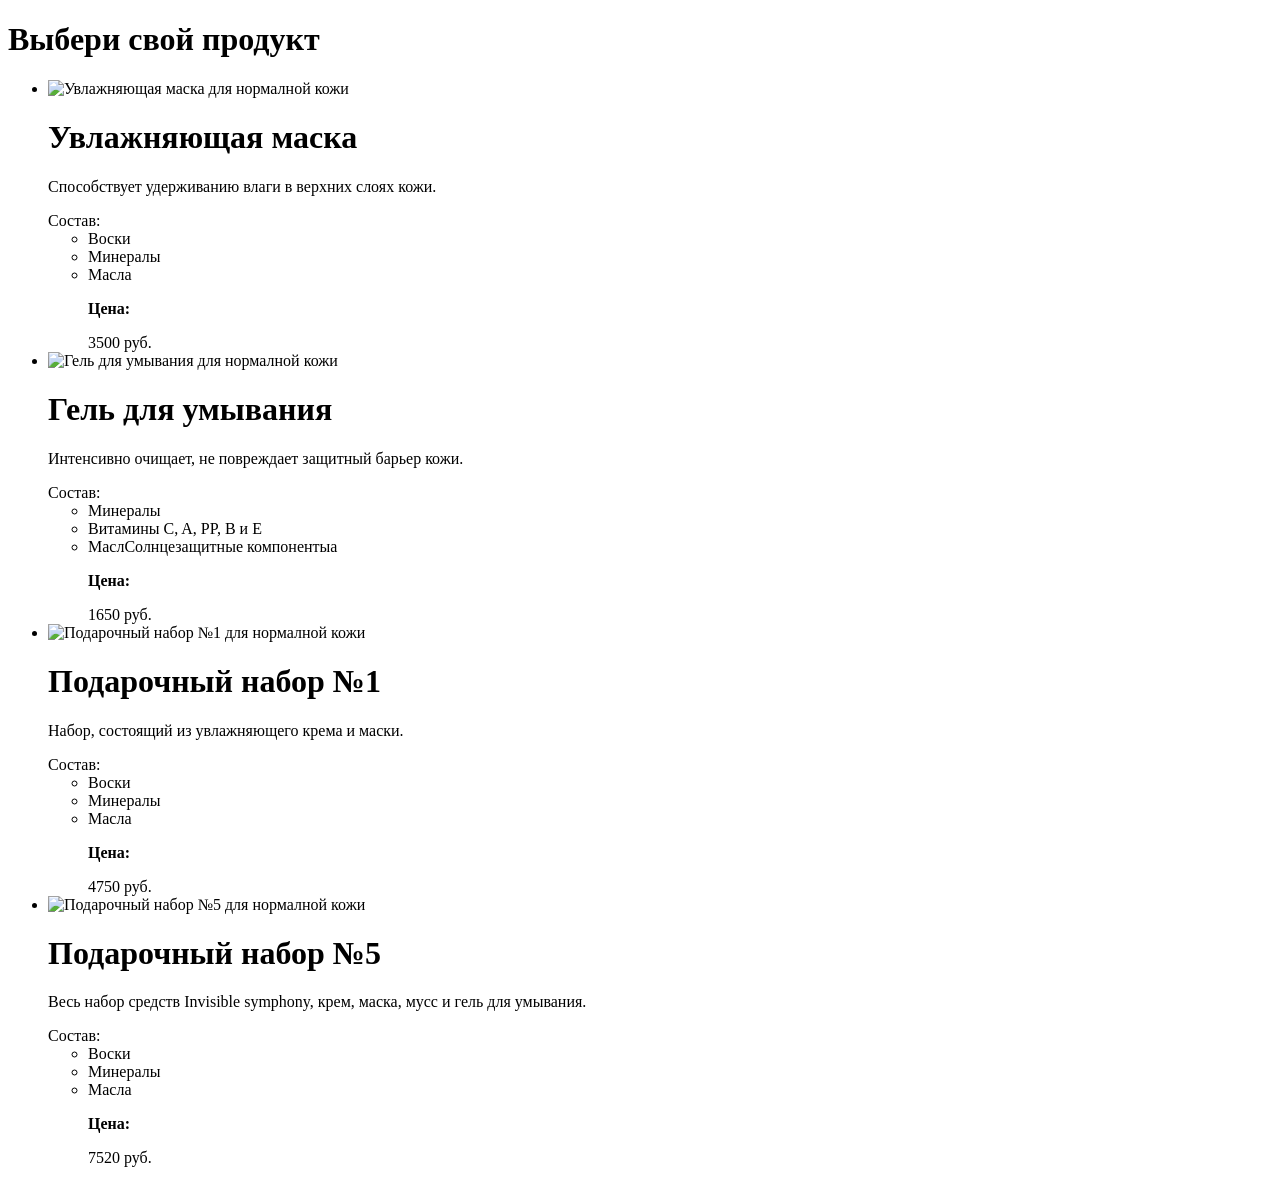
==== index.htm @ 21698417 "created 4 products in index.html" ====
<!DOCTYPE html>
<html lang="en">
<head>
  <meta charset="UTF-8">
  <meta name="viewport" content="width=device-width, initial-scale=1.0">
  <title>Document</title>
</head>
<body>
  <h1>Выбери свой продукт</h1>
  <ul>
    <li> 
      <img src="product-card/photo 2.png" alt="Увлажняющая маска"> 
      <span>для нормалной кожи</span>
      <h1>Увлажняющая маска</h1>
      <p>Способствует удерживанию влаги в верхних слоях кожи.</p>
      <span>Состав:</span>
        <ul>
          <li>Воски</li>
          <li>Минералы</li>
          <li>Масла</li>
          <p><b>Цена:</b></p>
          <span>3500 руб.</span>
        </ul>
    </li>

    <li>
      <img src="product-card/photo 3.png" alt="Гель для умывания"> 
      <span>для нормалной кожи</span>
      <h1>Гель для умывания</h1>
      <p>Интенсивно очищает, не повреждает защитный барьер кожи.</p>
      <span>Состав:</span>
        <ul>
          <li>Минералы</li>
          <li>Витамины C, A, PP, B и E</li>
          <li>МаслСолнцезащитные компонентыа</li>
          <p><b>Цена:</b></p>
          <span>1650 руб.</span>
        </ul>
    </li>
    
    <li>
      <img src="product-card/photo 4.png" alt="Подарочный набор №1"> 
      <span>для нормалной кожи</span>
      <h1>Подарочный набор №1</h1>
      <p>Набор, состоящий из увлажняющего крема и маски.</p>
      <span>Состав:</span>
        <ul>
          <li>Воски</li>
          <li>Минералы</li>
          <li>Масла</li>
          <p><b>Цена:</b></p>
          <span>4750 руб.</span>
        </ul>
    </li>
    
    <li>
      <img src="product-card/photo 5.png" alt="Подарочный набор №5"> 
      <span>для нормалной кожи</span>
      <h1>Подарочный набор №5</h1>
      <p>Весь набор средств Invisible symphony, крем, маска, мусс и гель для умывания.</p>
      <span>Состав:</span>
        <ul>
          <li>Воски</li>
          <li>Минералы</li>
          <li>Масла</li>
          <p><b>Цена:</b></p>
          <span>7520 руб.</span>
        </ul>
    </li>
  </ul>
</body>
</html>
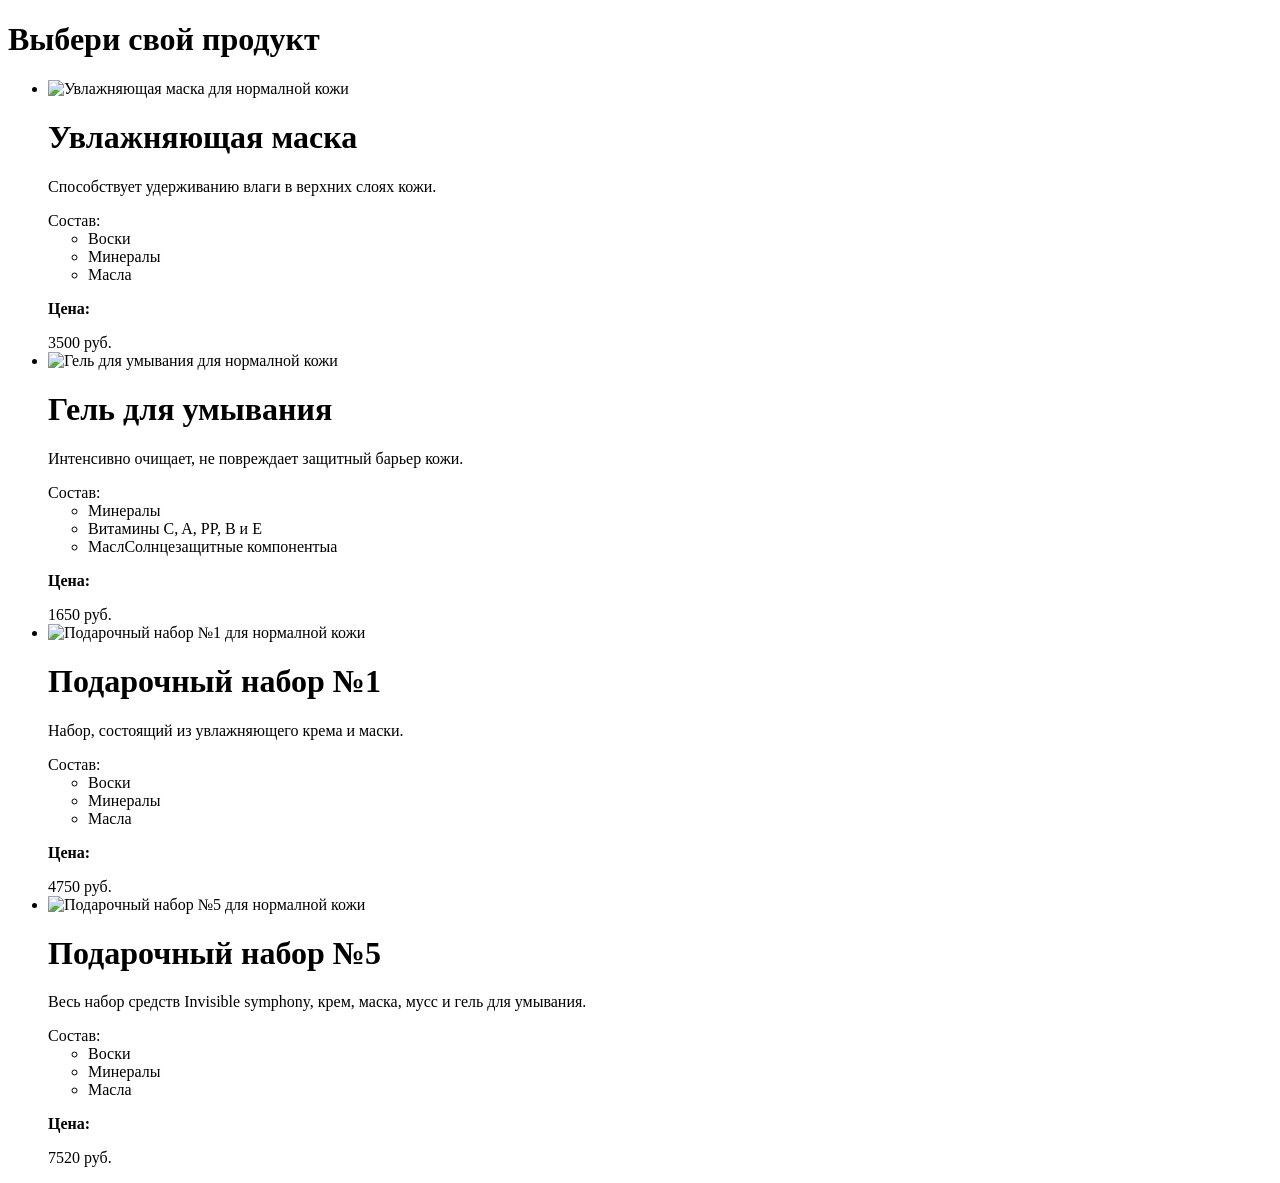
==== commit b35a1fce: "fixed previous created 4 products in index.html" ====
--- a/index.htm
+++ b/index.htm
@@ -18,9 +18,9 @@
           <li>Воски</li>
           <li>Минералы</li>
           <li>Масла</li>
-          <p><b>Цена:</b></p>
-          <span>3500 руб.</span>
         </ul>
+      <p><b>Цена:</b></p>
+      <span>3500 руб.</span>
     </li>
 
     <li>
@@ -33,9 +33,9 @@
           <li>Минералы</li>
           <li>Витамины C, A, PP, B и E</li>
           <li>МаслСолнцезащитные компонентыа</li>
-          <p><b>Цена:</b></p>
-          <span>1650 руб.</span>
         </ul>
+      <p><b>Цена:</b></p>
+      <span>1650 руб.</span>
     </li>
     
     <li>
@@ -48,9 +48,9 @@
           <li>Воски</li>
           <li>Минералы</li>
           <li>Масла</li>
-          <p><b>Цена:</b></p>
-          <span>4750 руб.</span>
         </ul>
+      <p><b>Цена:</b></p>
+      <span>4750 руб.</span>
     </li>
     
     <li>
@@ -63,9 +63,9 @@
           <li>Воски</li>
           <li>Минералы</li>
           <li>Масла</li>
-          <p><b>Цена:</b></p>
-          <span>7520 руб.</span>
         </ul>
+      <p><b>Цена:</b></p>
+      <span>7520 руб.</span>
     </li>
   </ul>
 </body>
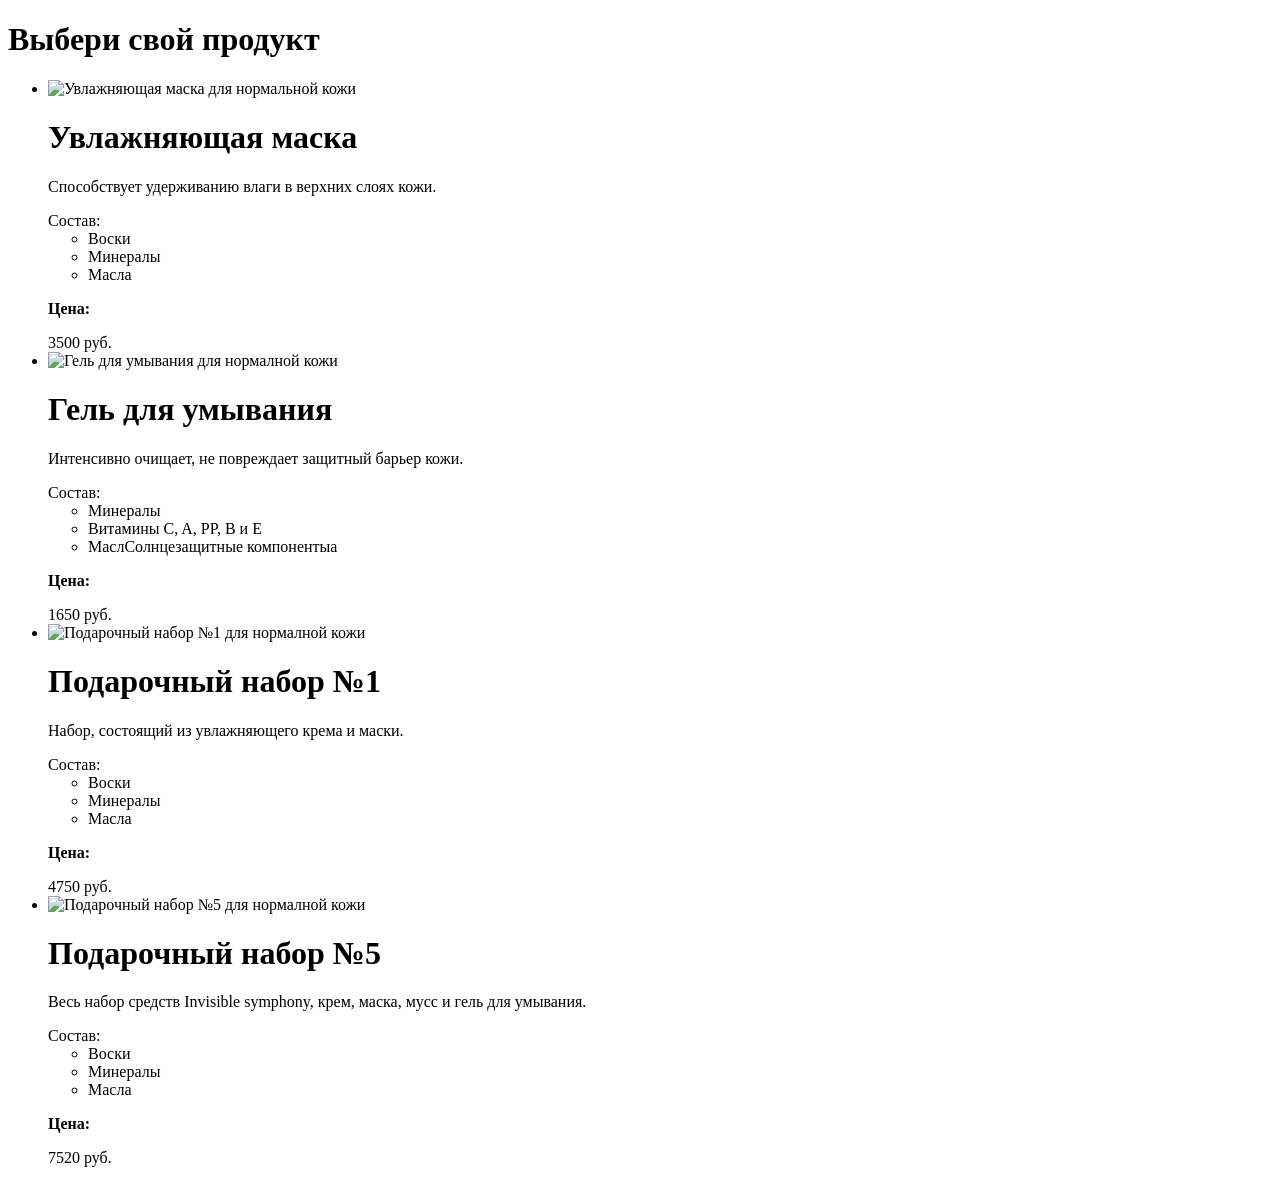
==== commit 6637b9fd: "(homework №2) created the first product card layout" ====
--- a/index.htm
+++ b/index.htm
@@ -10,60 +10,57 @@
   <ul>
     <li> 
       <img src="product-card/photo 2.png" alt="Увлажняющая маска"> 
-      <span>для нормалной кожи</span>
+      <span>для нормальной кожи</span>
       <h1>Увлажняющая маска</h1>
       <p>Способствует удерживанию влаги в верхних слоях кожи.</p>
       <span>Состав:</span>
-        <ul>
-          <li>Воски</li>
-          <li>Минералы</li>
-          <li>Масла</li>
-        </ul>
+      <ul>
+        <li>Воски</li>
+        <li>Минералы</li>
+        <li>Масла</li>
+      </ul>
       <p><b>Цена:</b></p>
       <span>3500 руб.</span>
     </li>
-
     <li>
       <img src="product-card/photo 3.png" alt="Гель для умывания"> 
       <span>для нормалной кожи</span>
       <h1>Гель для умывания</h1>
       <p>Интенсивно очищает, не повреждает защитный барьер кожи.</p>
       <span>Состав:</span>
-        <ul>
-          <li>Минералы</li>
-          <li>Витамины C, A, PP, B и E</li>
-          <li>МаслСолнцезащитные компонентыа</li>
-        </ul>
+      <ul>
+        <li>Минералы</li>
+        <li>Витамины C, A, PP, B и E</li>
+        <li>МаслСолнцезащитные компонентыа</li>
+      </ul>
       <p><b>Цена:</b></p>
       <span>1650 руб.</span>
     </li>
-    
     <li>
       <img src="product-card/photo 4.png" alt="Подарочный набор №1"> 
       <span>для нормалной кожи</span>
       <h1>Подарочный набор №1</h1>
       <p>Набор, состоящий из увлажняющего крема и маски.</p>
       <span>Состав:</span>
-        <ul>
-          <li>Воски</li>
-          <li>Минералы</li>
-          <li>Масла</li>
-        </ul>
+      <ul>
+        <li>Воски</li>
+        <li>Минералы</li>
+        <li>Масла</li>
+      </ul>
       <p><b>Цена:</b></p>
       <span>4750 руб.</span>
     </li>
-    
     <li>
       <img src="product-card/photo 5.png" alt="Подарочный набор №5"> 
       <span>для нормалной кожи</span>
       <h1>Подарочный набор №5</h1>
       <p>Весь набор средств Invisible symphony, крем, маска, мусс и гель для умывания.</p>
       <span>Состав:</span>
-        <ul>
-          <li>Воски</li>
-          <li>Минералы</li>
-          <li>Масла</li>
-        </ul>
+      <ul>
+        <li>Воски</li>
+        <li>Минералы</li>
+        <li>Масла</li>
+      </ul>
       <p><b>Цена:</b></p>
       <span>7520 руб.</span>
     </li>
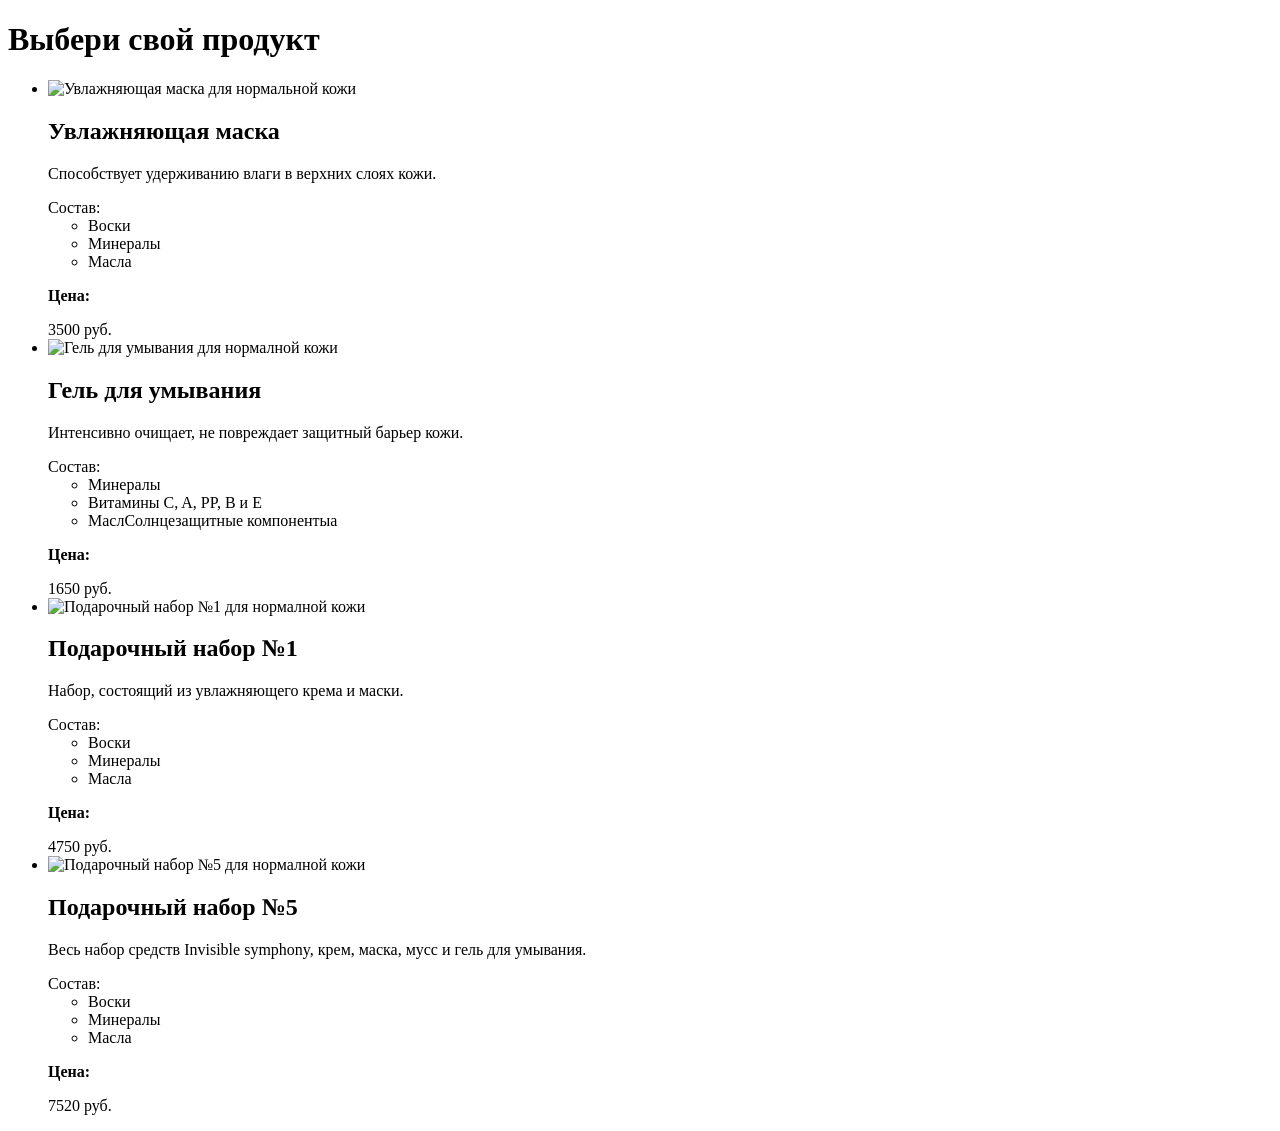
==== commit 7e8b56b1: "fixed my mistakes" ====
--- a/index.htm
+++ b/index.htm
@@ -11,7 +11,7 @@
     <li> 
       <img src="product-card/photo 2.png" alt="Увлажняющая маска"> 
       <span>для нормальной кожи</span>
-      <h1>Увлажняющая маска</h1>
+      <h2>Увлажняющая маска</h2>
       <p>Способствует удерживанию влаги в верхних слоях кожи.</p>
       <span>Состав:</span>
       <ul>
@@ -25,7 +25,7 @@
     <li>
       <img src="product-card/photo 3.png" alt="Гель для умывания"> 
       <span>для нормалной кожи</span>
-      <h1>Гель для умывания</h1>
+      <h2>Гель для умывания</h2>
       <p>Интенсивно очищает, не повреждает защитный барьер кожи.</p>
       <span>Состав:</span>
       <ul>
@@ -39,7 +39,7 @@
     <li>
       <img src="product-card/photo 4.png" alt="Подарочный набор №1"> 
       <span>для нормалной кожи</span>
-      <h1>Подарочный набор №1</h1>
+      <h2>Подарочный набор №1</h2>
       <p>Набор, состоящий из увлажняющего крема и маски.</p>
       <span>Состав:</span>
       <ul>
@@ -53,7 +53,7 @@
     <li>
       <img src="product-card/photo 5.png" alt="Подарочный набор №5"> 
       <span>для нормалной кожи</span>
-      <h1>Подарочный набор №5</h1>
+      <h2>Подарочный набор №5</h2>
       <p>Весь набор средств Invisible symphony, крем, маска, мусс и гель для умывания.</p>
       <span>Состав:</span>
       <ul>
